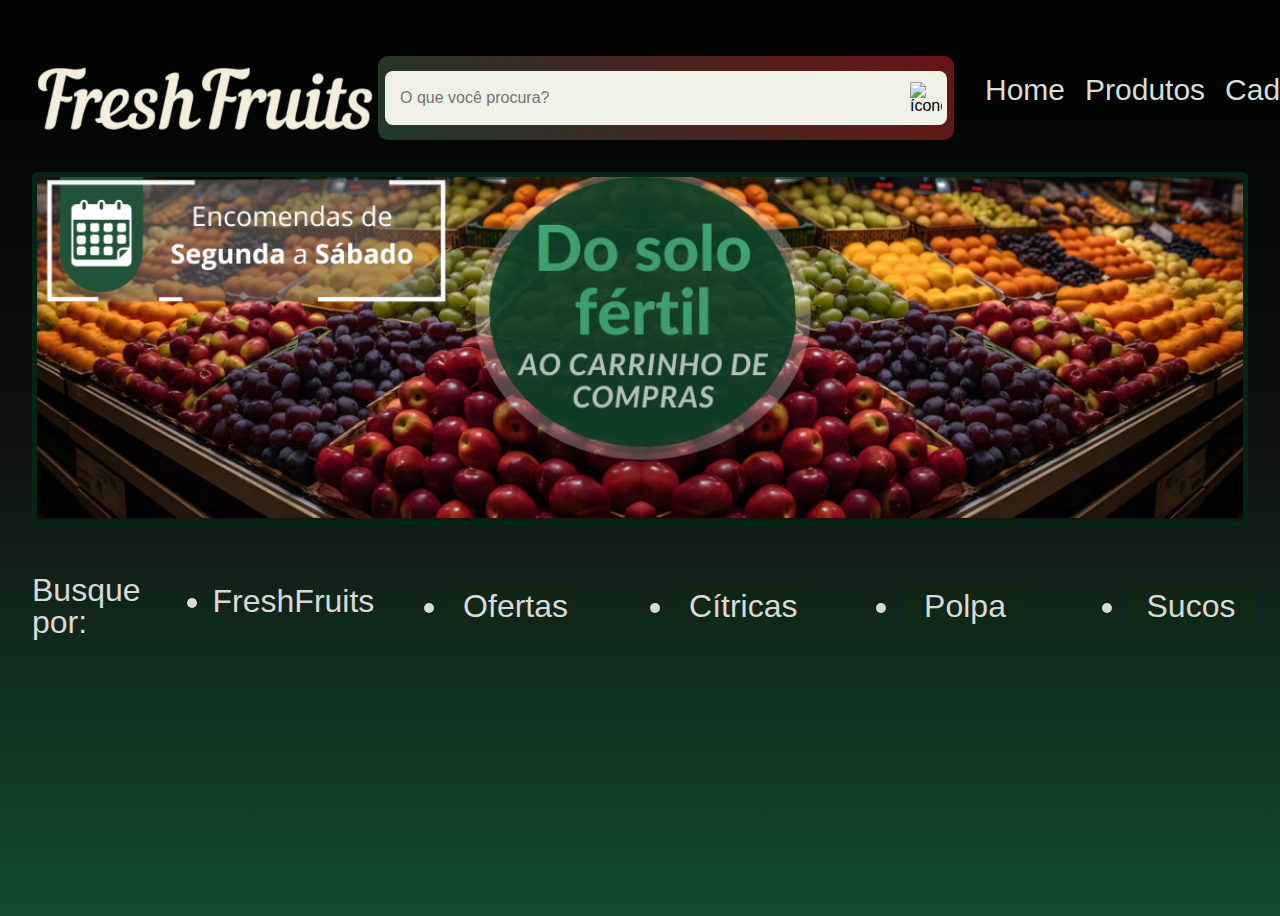
==== home/index.html @ 5914d0e5 "Add files via upload" ====
<!DOCTYPE html>
<html lang="pt-br">

<head>
    <meta charset="UTF-8">
    <meta http-equiv="X-UA-Compatible" content="IE=edge">
    <meta name="viewport" content="width=device-width, initial-scale=1.0">
    <title>FreshFruits</title>
    <link rel="stylesheet" type="text/css" href="style.css">
</head>

<body>
    <div class="pagina-inicial">
        <header class="cabecalho">
            <img src="/assets/logo/logo2.png" alt="Logo do Hortifruti"/>
            <main class="principal">
                <div class="cabecalho__busca">
                    <div class="busca__fundo">
                        <input class="busca__input" type="text" placeholder="O que você procura?">
                        <img class="busca__icone" src="/assets/ícones/1x/search.png" alt="ícone de search">
                    </div>
                </div>
          <header>
                <section class="menu">
                    <nav class="menu__navegacao">
                        <a href="#"> Home</a>
                        <a href="http://127.0.0.1:5500/Produtos.html"> Produtos</a>
                        <a href="http://127.0.0.1:5500/Cadastro.html"> Cadastro</a>
                    </nav>
                </header>
                </section>
        </header>
            <section class="conteudo">
                <section class="banner">
                    <img class="banner__imagem" src="/assets/imagens/Banner (3).png" alt="banner">
                </section>
                <section class="tags">
                    <p class="tags__titulo">Busque por:</p>
                    <ul class="tags__lista">
                        <li class="tags__tags">FreshFruits</li>
                        <li class="tags__tag">Ofertas</li>
                        <li class="tags__tag">Cítricas</li>
                        <li class="tags__tag">Polpa</li>
                        <li class="tags__tag">Sucos</li>
                    </ul>
                </section>
        </footer>
</body>

</html>
---- home/style.css ----
:root{
    --borda-banner: #032614;
}

body {
    line-height: 1;
    font-family: 'Space Grotesk', sans-serif;
    min-height: 100vh;
   background: linear-gradient(#000000,#0f1211,#114d2d);
    background-repeat: no-repeat;
    background-position: center;
    background-size: cover;
}


.banner {
    width: auto;
    position: relative;
    margin-bottom: 1rem;
    background-size: cover;
    background-position: center;
    border-top: 5px solid var(--borda-banner) ;
    border-bottom: 5px solid var(--borda-banner);
    border-left: 5px solid var(--borda-banner);
    border-right: 5px solid var(--borda-banner);
    border-radius: 5px 5px 5px 5px;
}

.banner__imagem {
    width: 100%;
}

.cabecalho {
    align-items: center;
    display: flex;
    justify-content: space-between;
    margin: 1.5rem 0 2rem 0;
}

.cabecalho__busca {
    align-items: center;
    border-radius: 10px;
    background: linear-gradient(45deg, #1f392c , #6a1214);
    display: flex;
    height: auto;
    justify-content: space-between;
    padding: 7px;
    width: auto;
    margin-right: 17px 
}

.busca__fundo {
    align-items: center;
    background-color: #f0f2e8;
    border-radius: 8px;
    display: flex;
    margin: 0 auto;
    padding: 5px;
    width: 100%;
}

.busca__input {
    align-items: center;
    background-color: transparent;
    border: none;
    font-size: 1rem;
    height: 24px;
    padding: 10px;
    width: 500px;
}

.busca__icone {
    cursor: pointer;
    width: 2rem;
    height: 2rem;
}

.menu {
    padding-right: 1.5rem;
    box-sizing: border-box;
    min-width: 270px;
}

.menu__navegacao {
    display: flex;
    padding: 4px;
}

.menu__navegacao a {
    font-family: 'Space Grotesk', sans-serif;
    align-items: center;
    display: flex;
    margin-bottom: 1rem;
    text-decoration: none;
    color: #d6dedb;
    font-size: 30px;
    width:auto
    margin-right: 1.5rem;
    border-radius: 8px;
    padding: .8rem .5rem;
    text-align: center;
    border: 2px solid transparent;
}

.menu__navegacao a:nth-child(1):hover {
    background-color: #122e0230;
    border: 2px solid #66b878;
    border-radius: 8px;
    padding: .6rem .3rem;
    font-weight: bold;
    color: #3ba970;
    margin-right: 15px;
    margin-left: 15px;
}

.menu__navegacao a:nth-child(2):hover {
    background-color: #122e0230;
    border: 2px solid #66b878;
    border-radius: 8px;
    padding: .6rem .3rem;
    font-weight: bold;
    color: #3ba970;
    margin-right: 15px;
    margin-left: 15px;
}

.menu__navegacao a:nth-child(3):hover {
    background-color: #122e0230;
    border: 2px solid #66b878;
    border-radius: 8px;
    padding: .6rem .3rem;
    font-weight: bold;
    color: #3ba970;
    margin-right: 15px;
    margin-left: 15px;
}

.pagina-inicial {
    max-width: 1440px;
    padding: 1.5rem;
    margin: 0 auto;
}


.populares__titulo {
    font-size: 2rem;
    color: #159050;
    line-height: 3rem;
    margin-bottom: 1.5rem;
}

.principal {
    display: flex;
    justify-content: space-between;
}

.tags {
    display: flex;
    align-items: center;
    color: #D9D9D9;
    font-size: 2rem;
}

.tags__titulo {
    margin-right: 2rem;
}

.tags__lista {
    display: flex;
}

.tags__tag {
    background-color: #122e0230;
    margin-right: 1.5rem;
    margin-left: 2cm;
    border-radius: 8px;
    padding: .10em .7rem;
    width: 100px;
    text-align: center;
    border: 2px solid transparent;
}

.tags__tag:hover {
    border: 2px solid #66b878;
    cursor: pointer;
    color: #3ba970;
}

.tags__tags:hover {
    border: 2px solid #66b878;
    cursor: pointer;
    color: #3ba970;
    border-radius: 8px;
}

@media (max-width: 768px) {
    .cabecalho {
        flex-direction: column;
        align-items: flex-start;
    }

    .menu__navegacao {
        justify-content: center;
    }

    .busca__input {
        width: 100%;
    }

    .menu__navegacao a {
        font-size: 24px;
        margin-right: 1rem;
        padding: .6rem .4rem;
    }

    .populares__titulo {
        font-size: 1.5rem;
        line-height: 2.5rem;
    }

    .tags {
        font-size: 1.5rem;
    }

    .tags__titulo {
        margin-right: 1rem;
    }

    .tags__tag {
        width: 80px;
        margin-left: 1cm;
    }
}

@media (max-width: 480px) {
    .banner {
        border-width: 3px;
    }

    .busca__input {
        font-size: 0.875rem;
    }

    .busca__icone {
        width: 1.5rem;
        height: 1.5rem;
    }

    .menu__navegacao a {
        font-size: 18px;
        margin-right: 0.5rem;
        padding: .4rem .3rem;
    }

    .populares__titulo {
        font-size: 1.2rem;
        line-height: 2rem;
    }

    .tags {
        font-size: 1.2rem;
    }

    .tags__titulo {
        margin-right: 0.5rem;
    }

    .tags__tag {
        width: 60px;
        margin-left: 0.5cm;
    }
}
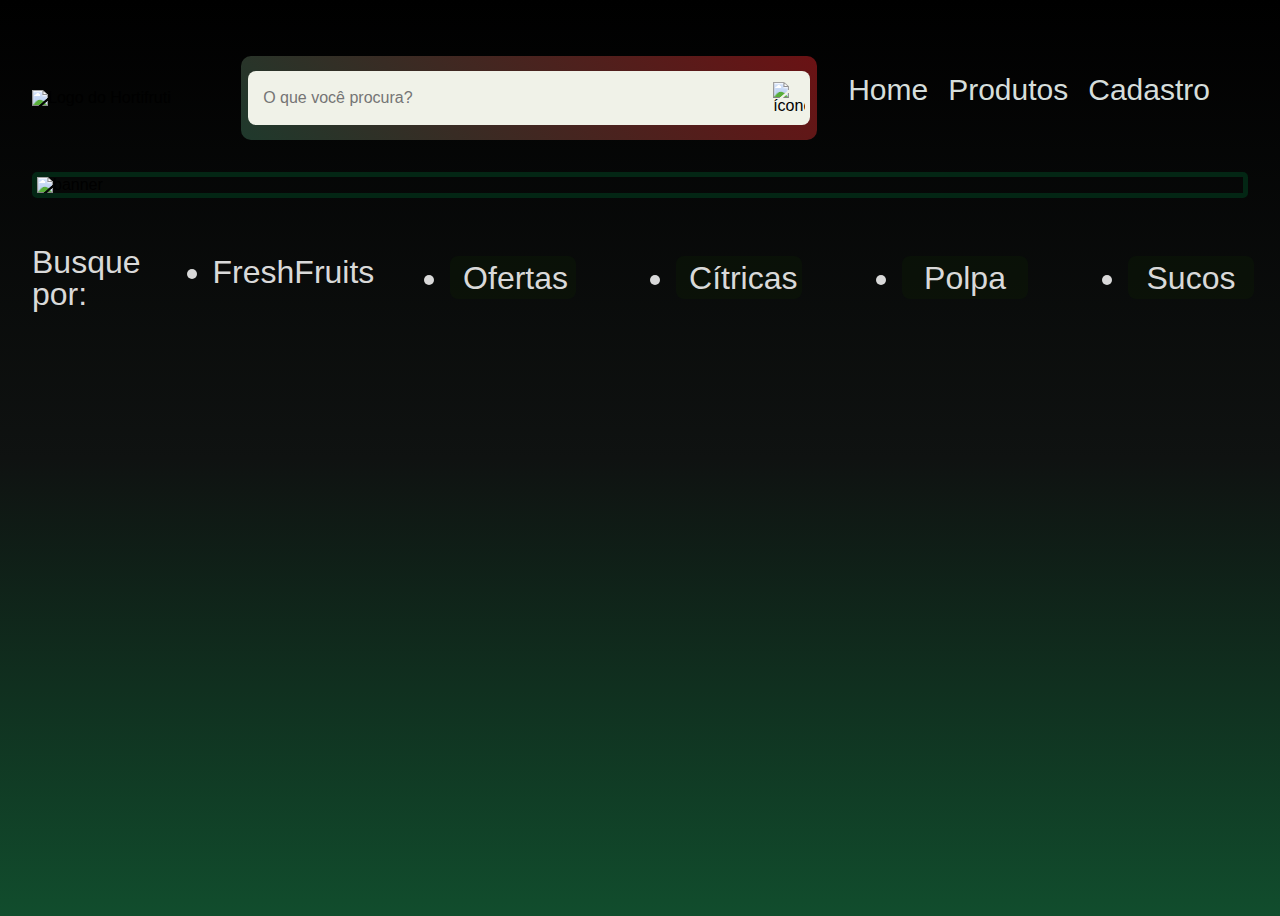
==== commit 714489f3: "Update index.html" ====
--- a/home/index.html
+++ b/home/index.html
@@ -12,27 +12,27 @@
 <body>
     <div class="pagina-inicial">
         <header class="cabecalho">
-            <img src="/assets/logo/logo2.png" alt="Logo do Hortifruti"/>
+            <img src="assets/logo/logo2.png" alt="Logo do Hortifruti"/>
             <main class="principal">
                 <div class="cabecalho__busca">
                     <div class="busca__fundo">
                         <input class="busca__input" type="text" placeholder="O que você procura?">
-                        <img class="busca__icone" src="/assets/ícones/1x/search.png" alt="ícone de search">
+                        <img class="busca__icone" src="assets/ícones/1x/search.png" alt="ícone de search">
                     </div>
                 </div>
           <header>
                 <section class="menu">
                     <nav class="menu__navegacao">
                         <a href="#"> Home</a>
-                        <a href="http://127.0.0.1:5500/Produtos.html"> Produtos</a>
-                        <a href="http://127.0.0.1:5500/Cadastro.html"> Cadastro</a>
+                        <a href="http://duolineto.github.io/agrinho_eduarda/Produtos.html"> Produtos</a>
+                        <a href="https://duolineto.github.io/agrinho_eduarda/Cadastro.html"> Cadastro</a>
                     </nav>
                 </header>
                 </section>
         </header>
             <section class="conteudo">
                 <section class="banner">
-                    <img class="banner__imagem" src="/assets/imagens/Banner (3).png" alt="banner">
+                    <img class="banner__imagem" src="assets/imagens/Banner (3).png" alt="banner">
                 </section>
                 <section class="tags">
                     <p class="tags__titulo">Busque por:</p>
@@ -47,4 +47,4 @@
         </footer>
 </body>
 
-</html>+</html>
